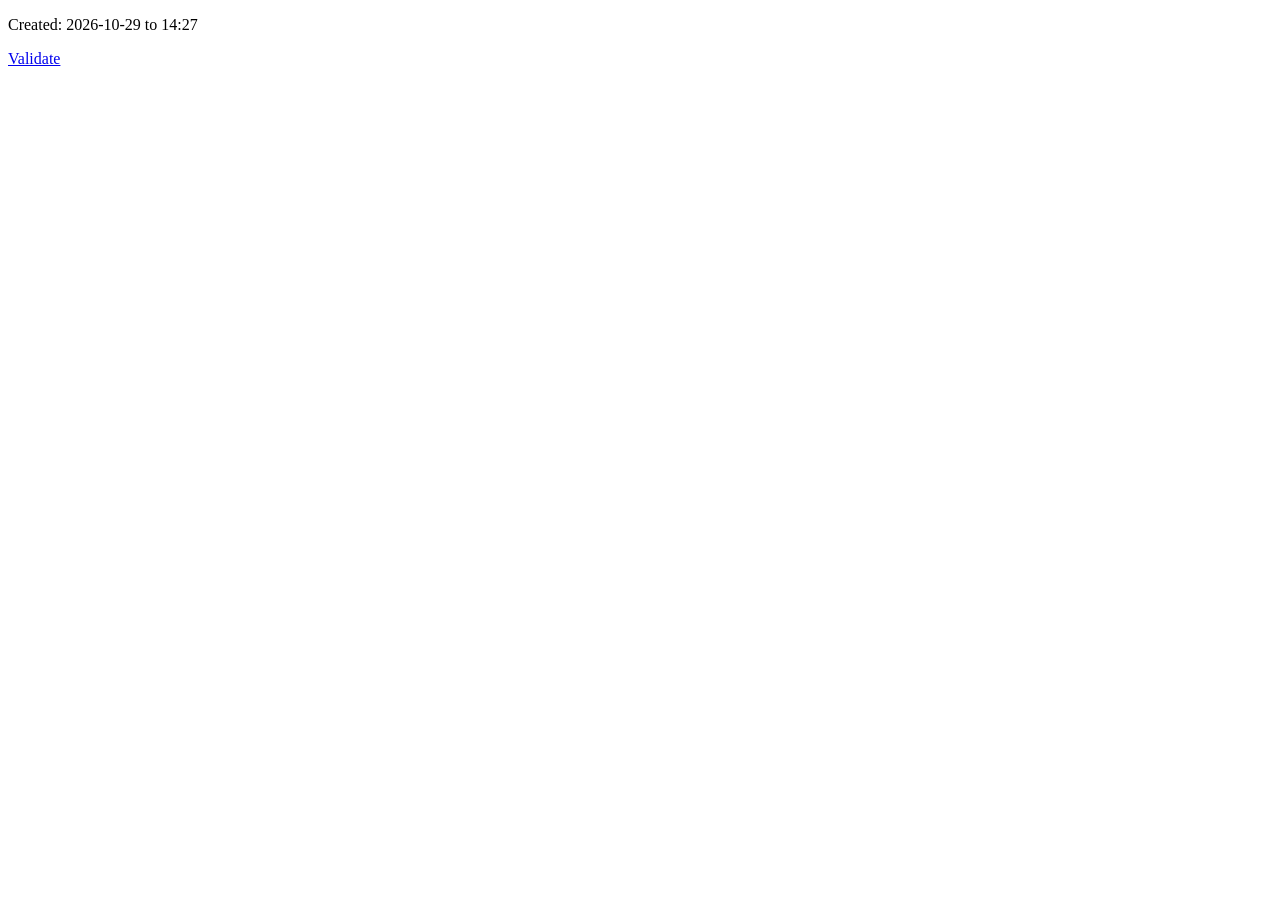
==== docs/minimal.html @ a2159ea7 "Automated result update and HTML site generation" ====
<?xml version="1.0" encoding="utf-8"?>
<!DOCTYPE html PUBLIC "-//W3C//DTD XHTML 1.0 Strict//EN"
"http://www.w3.org/TR/xhtml1/DTD/xhtml1-strict.dtd">
<html xmlns="http://www.w3.org/1999/xhtml" lang="en" xml:lang="en">
<head>
<!-- 2026-10-29 to 14:27 -->
<meta http-equiv="Content-Type" content="text/html;charset=utf-8" />
<meta name="viewport" content="width=device-width, initial-scale=1" />
<title>&lrm;</title>
<meta name="generator" content="Org Mode" />
</head>
<body>
<div id="content" class="content">
</div>
<div id="postamble" class="status">
<p class="date">Created: 2026-10-29 to 14:27</p>
<p class="validation"><a href="https://validator.w3.org/check?uri=referer">Validate</a></p>
</div>
</body>
</html>
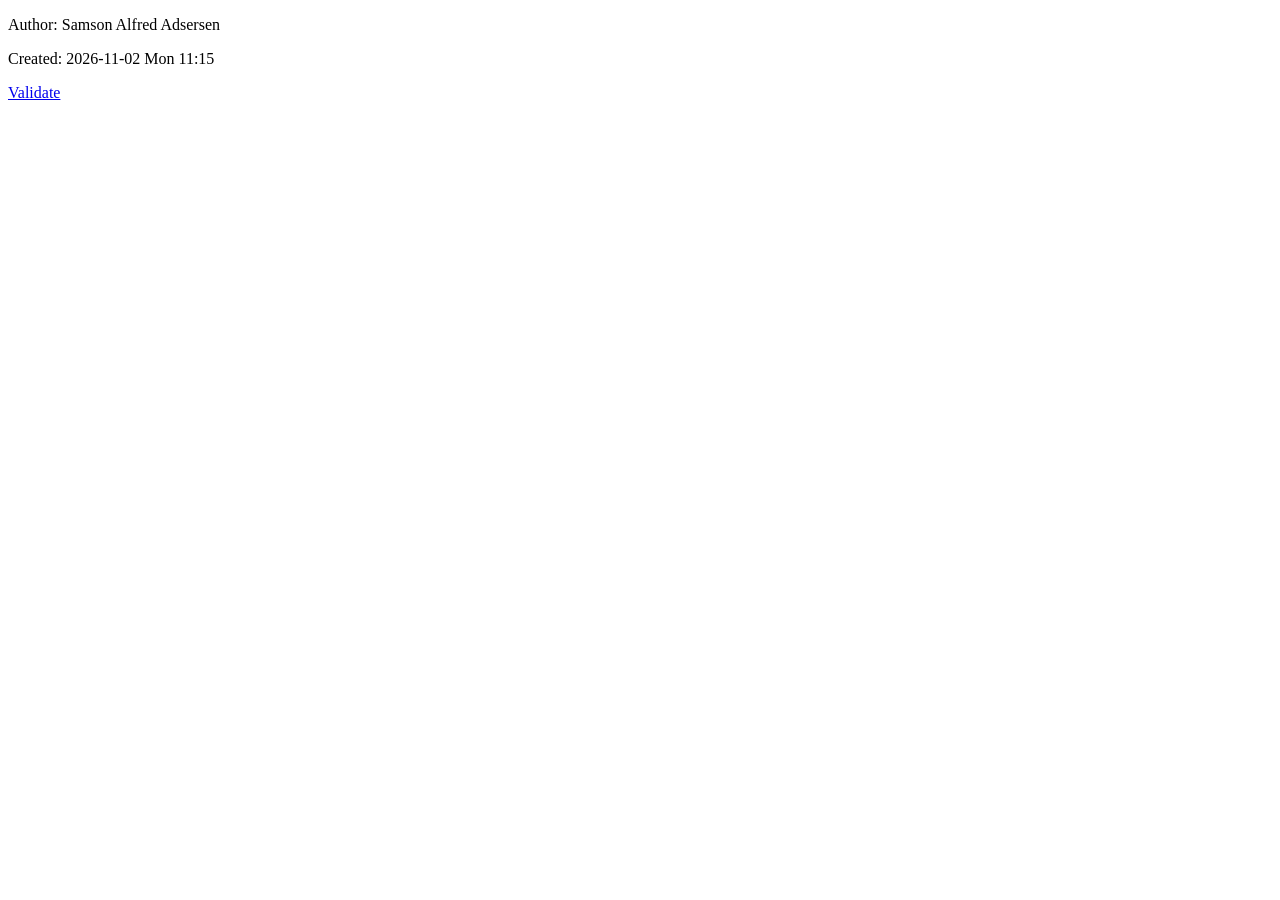
==== commit 91b9e381: "standardization and start to confounding scenario, bug in simulate cohort run with effects on treatm" ====
--- a/docs/minimal.html
+++ b/docs/minimal.html
@@ -3,17 +3,19 @@
 "http://www.w3.org/TR/xhtml1/DTD/xhtml1-strict.dtd">
 <html xmlns="http://www.w3.org/1999/xhtml" lang="en" xml:lang="en">
 <head>
-<!-- 2026-10-29 to 14:27 -->
+<!-- 2026-11-02 Mon 11:15 -->
 <meta http-equiv="Content-Type" content="text/html;charset=utf-8" />
 <meta name="viewport" content="width=device-width, initial-scale=1" />
 <title>&lrm;</title>
+<meta name="author" content="Samson Alfred Adsersen" />
 <meta name="generator" content="Org Mode" />
 </head>
 <body>
 <div id="content" class="content">
 </div>
 <div id="postamble" class="status">
-<p class="date">Created: 2026-10-29 to 14:27</p>
+<p class="author">Author: Samson Alfred Adsersen</p>
+<p class="date">Created: 2026-11-02 Mon 11:15</p>
 <p class="validation"><a href="https://validator.w3.org/check?uri=referer">Validate</a></p>
 </div>
 </body>
